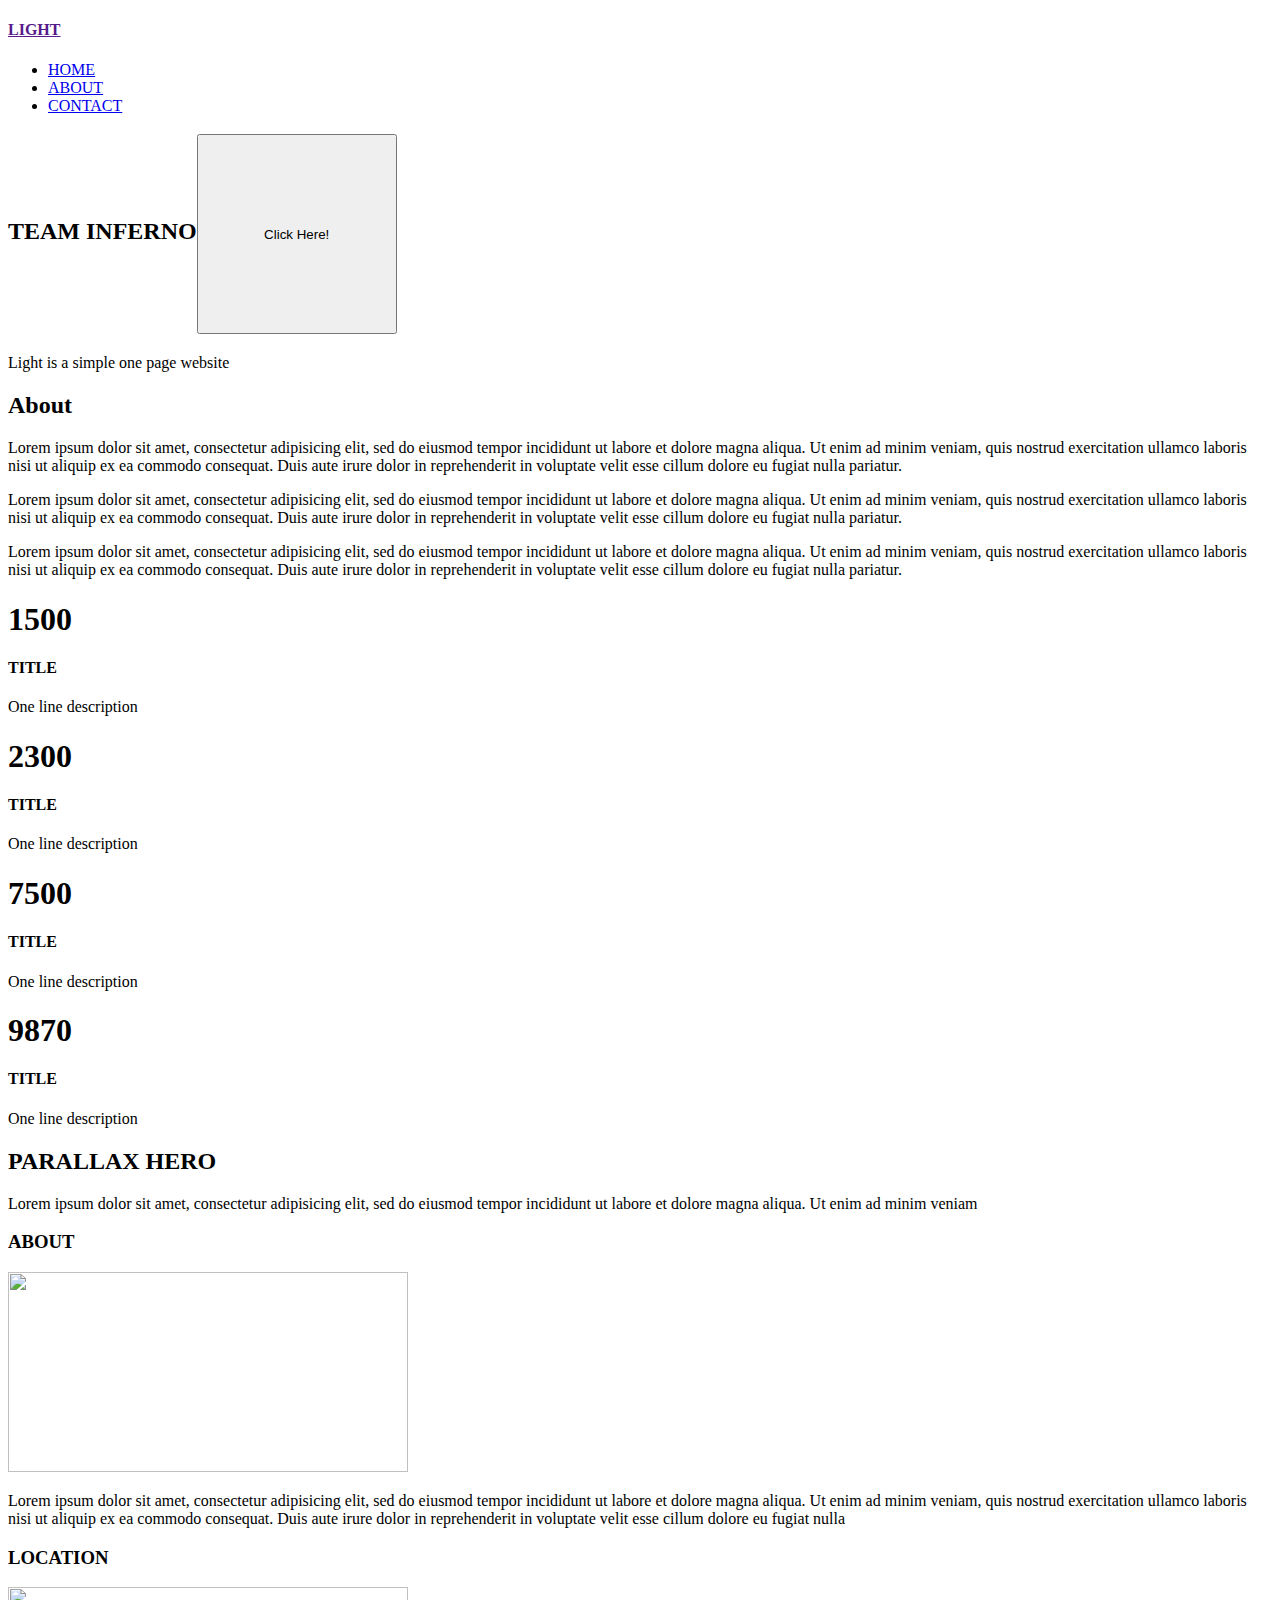
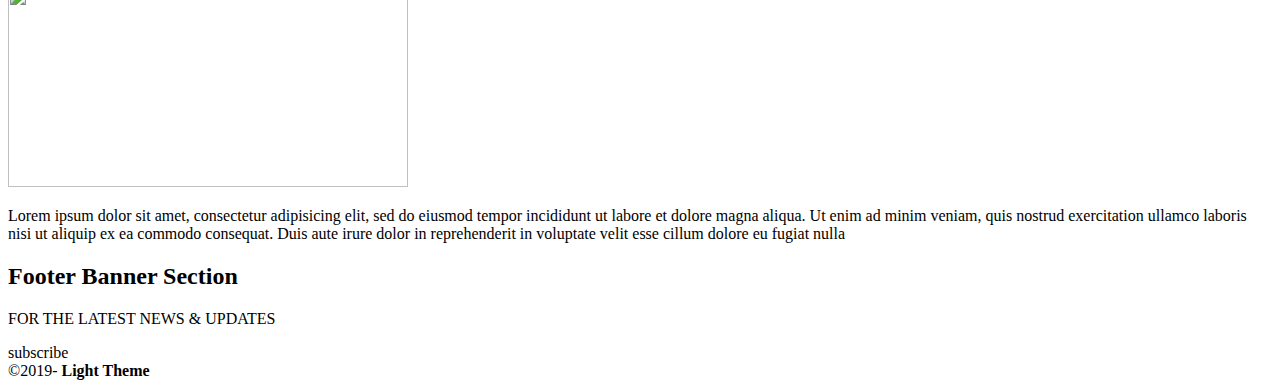
==== Intern site.html @ 88d36e44 "Add files via upload" ====
<!doctype html>
<html lang="en-US">
<head>
<meta charset="utf-8">
<meta http-equiv="X-UA-Compatible" content="IE=edge">
<meta name="viewport" content="width=device-width, initial-scale=1">
<title>Light Theme</title>
<link href="css/singlePageTemplate.css" rel="stylesheet" type="text/css">
<!--The following script tag downloads a font from the Adobe Edge Web Fonts server for use within the web page. We recommend that you do not modify it.-->
<script>var __adobewebfontsappname__="dreamweaver"</script>

<!--<script src="http://use.edgefonts.net/source-sans-pro:n2:default.js" type="text/javascript"></script>
<!-- HTML5 shim and Respond.js for IE8 support of HTML5 elements and media queries -->
<!-- WARNING: Respond.js doesn't work if you view the page via file:// -->
<!--[if lt IE 9]>
      <script src="https://oss.maxcdn.com/html5shiv/3.7.2/html5shiv.min.js"></script>
      <script src="https://oss.maxcdn.com/respond/1.4.2/respond.min.js"></script>
    <![endif]-->
</head>
<body>
<!-- Main Container -->
<div class="container"> 
  <!-- Navigation -->
  <header> <a href="">
    <h4 class="logo">LIGHT</h4>
    </a>
    <nav>
      <ul>
        <li><a href="#hero">HOME</a></li>
        <li><a href="#about">ABOUT</a></li>
        <li> <a href="#contact">CONTACT</a></li>
      </ul>
    </nav>
  </header>
  <!-- Hero Section -->
  <section class="hero" id="hero">
    <h2 class="hero_header" id = "heroheader">TEAM <span class="light">INFERNO</span><button onclick="myFunction()" id="buttin" style="width: 200px; height: 200px;">Click Here!</button></h2>
	
	
    <script>
		var v = document.createElement("img");
		v.setAttribute("src", "pics/teampic.PNG");
		
		document.getElementById("heroheader").
		addEventListener("click", function(){document.getElementById("heroheader").appendChild(v);});
	</script>


	
    <p class="tagline">Light is a simple one page website</p>
  </section>
	
  <!-- About Section -->
  <section class="about" id="about">
    <h2 class="hidden">About</h2>
    <p class="text_column">Lorem ipsum dolor sit amet, consectetur adipisicing elit, sed do eiusmod tempor incididunt ut labore et dolore magna aliqua. Ut enim ad minim veniam, quis nostrud exercitation ullamco laboris nisi ut aliquip ex ea commodo consequat. Duis aute irure dolor in reprehenderit in voluptate velit esse cillum dolore eu fugiat nulla pariatur. </p>
    <p class="text_column">Lorem ipsum dolor sit amet, consectetur adipisicing elit, sed do eiusmod tempor incididunt ut labore et dolore magna aliqua. Ut enim ad minim veniam, quis nostrud exercitation ullamco laboris nisi ut aliquip ex ea commodo consequat. Duis aute irure dolor in reprehenderit in voluptate velit esse cillum dolore eu fugiat nulla pariatur. </p>
    <p class="text_column">Lorem ipsum dolor sit amet, consectetur adipisicing elit, sed do eiusmod tempor incididunt ut labore et dolore magna aliqua. Ut enim ad minim veniam, quis nostrud exercitation ullamco laboris nisi ut aliquip ex ea commodo consequat. Duis aute irure dolor in reprehenderit in voluptate velit esse cillum dolore eu fugiat nulla pariatur. </p>
  </section>
  <!-- Stats Gallery Section -->
  <div class="gallery">
    <div class="thumbnail">
      <h1 class="stats">1500</h1>
      <h4>TITLE</h4>
      <p>One line description</p>
    </div>
    <div class="thumbnail">
      <h1 class="stats">2300</h1>
      <h4>TITLE</h4>
      <p>One line description</p>
    </div>
    <div class="thumbnail">
      <h1 class="stats">7500</h1>
      <h4>TITLE</h4>
      <p>One line description</p>
    </div>
    <div class="thumbnail">
      <h1 class="stats">9870</h1>
      <h4>TITLE</h4>
      <p>One line description</p>
    </div>
  </div>
  <!-- Parallax Section -->
  <section class="banner">
    <h2 class="parallax">PARALLAX HERO</h2>
    <p class="parallax_description">Lorem ipsum dolor sit amet, consectetur adipisicing elit, sed do eiusmod tempor incididunt ut labore et dolore magna aliqua. Ut enim ad minim veniam</p>
  </section>
  <!-- More Info Section -->
  <footer>
    <article class="footer_column">
      <h3>ABOUT</h3>
      <img src="images/placeholder.jpg" alt="" width="400" height="200" class="cards"/>
      <p>Lorem ipsum dolor sit amet, consectetur adipisicing elit, sed do eiusmod tempor incididunt ut labore et dolore magna aliqua. Ut enim ad minim veniam, quis nostrud exercitation ullamco laboris nisi ut aliquip ex ea commodo consequat. Duis aute irure dolor in reprehenderit in voluptate velit esse cillum dolore eu fugiat nulla </p>
    </article>
    <article class="footer_column">
      <h3>LOCATION</h3>
      <img src="images/placeholder.jpg" alt="" width="400" height="200" class="cards"/>
      <p>Lorem ipsum dolor sit amet, consectetur adipisicing elit, sed do eiusmod tempor incididunt ut labore et dolore magna aliqua. Ut enim ad minim veniam, quis nostrud exercitation ullamco laboris nisi ut aliquip ex ea commodo consequat. Duis aute irure dolor in reprehenderit in voluptate velit esse cillum dolore eu fugiat nulla </p>
    </article>
  </footer>
  <!-- Footer Section -->
  <section class="footer_banner" id="contact">
    <h2 class="hidden">Footer Banner Section </h2>
    <p class="hero_header">FOR THE LATEST NEWS &amp; UPDATES</p>
    <div class="button">subscribe</div>
  </section>
  <!-- Copyrights Section -->
  <div class="copyright">&copy;2019- <strong>Light Theme</strong></div>
</div>
<!-- Main Container Ends -->
</body>
</html>
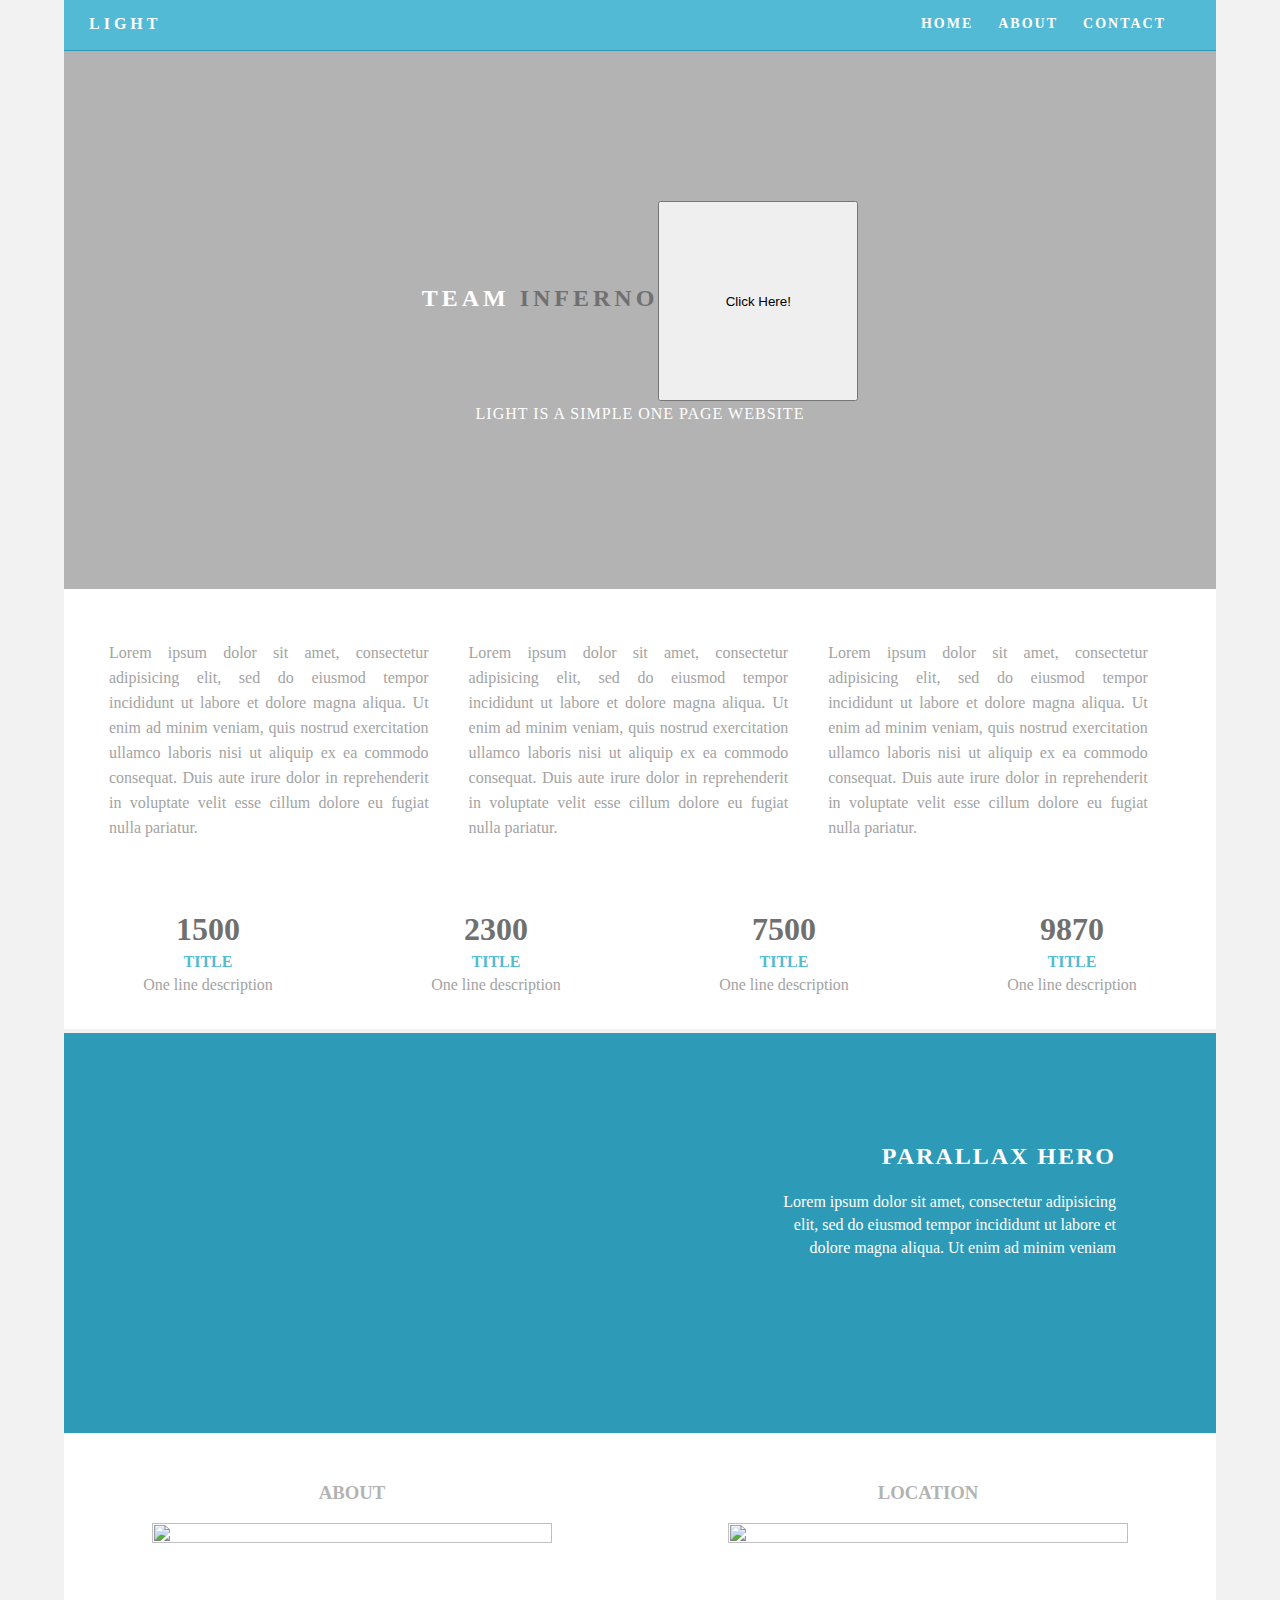
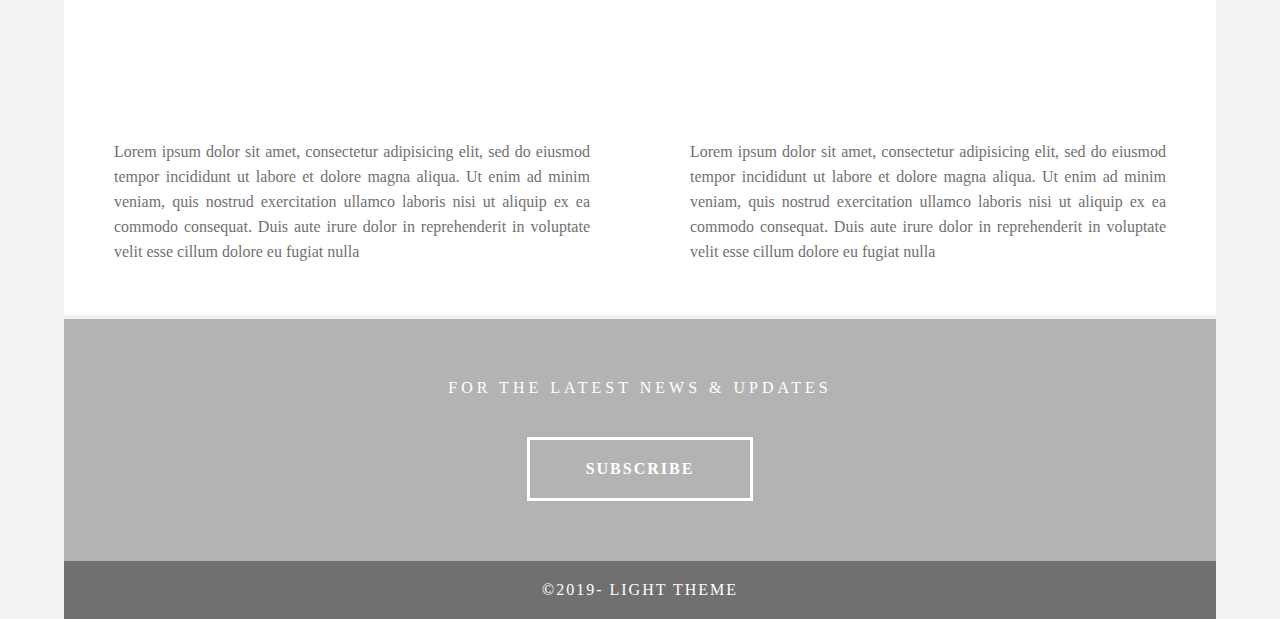
==== commit 0de0fc19: "test" ====
--- a/Intern site.html
+++ b/Intern site.html
@@ -6,7 +6,7 @@
 <meta name="viewport" content="width=device-width, initial-scale=1">
 <title>Light Theme</title>
 <link href="css/singlePageTemplate.css" rel="stylesheet" type="text/css">
-<!--The following script tag downloads a font from the Adobe Edge Web Fonts server for use within the web page. We recommend that you do not modify it.-->
+<!--The following script tag downloads a font from the Adobe Edge Web Fonts server for use within the web page. We recommend that you do not modify it.Test-->
 <script>var __adobewebfontsappname__="dreamweaver"</script>
 
 <!--<script src="http://use.edgefonts.net/source-sans-pro:n2:default.js" type="text/javascript"></script>
--- a/css/singlePageTemplate.css
+++ b/css/singlePageTemplate.css
@@ -0,0 +1,479 @@
+@charset "UTF-8";
+/* Body */
+body {
+	font-family: source-sans-pro;
+	background-color: #f2f2f2;
+	margin-top: 0px;
+	margin-right: 0px;
+	margin-bottom: 0px;
+	margin-left: 0px;
+	font-style: normal;
+	font-weight: 200;
+}
+/* Container */
+.container {
+	width: 90%;
+	margin-left: auto;
+	margin-right: auto;
+	height: 1000px;
+	background-color: #FFFFFF;
+}
+/* Navigation */
+header {
+	width: 100%;
+	height: 5%;
+	background-color: #52bad5;
+	border-bottom: 1px solid #2C9AB7;
+}
+.logo {
+	color: #fff;
+	font-weight: bold;
+	text-align: undefined;
+	width: 10%;
+	float: left;
+	margin-top: 15px;
+	margin-left: 25px;
+	letter-spacing: 4px;
+}
+nav {
+	float: right;
+	width: 50%;
+	text-align: right;
+	margin-right: 25px;
+}
+header nav ul {
+	list-style: none;
+	float: right;
+}
+nav ul li {
+	float: left;
+	color: #FFFFFF;
+	font-size: 14px;
+	text-align: left;
+	margin-right: 25px;
+	letter-spacing: 2px;
+	font-weight: bold;
+	transition: all 0.3s linear;
+}
+ul li a {
+	color: #FFFFFF;
+	text-decoration: none;
+}
+ul li:hover a {
+	color: #2C9AB7;
+}
+.hero_header {
+	color: #FFFFFF;
+	text-align: center;
+	margin-top: 0px;
+	margin-right: 0px;
+	margin-bottom: 0px;
+	margin-left: 0px;
+	letter-spacing: 4px;
+}
+/* Hero Section */
+.hero {
+	background-color: #B3B3B3;
+	padding-top: 150px;
+	padding-bottom: 150px;
+}
+.light {
+	font-weight: bold;
+	color: #717070;
+}
+.tagline {
+	text-align: center;
+	color: #FFFFFF;
+	margin-top: 4px;
+	font-weight: lighter;
+	text-transform: uppercase;
+	letter-spacing: 1px;
+}
+/* About Section */
+.text_column {
+	width: 29%;
+	text-align: justify;
+	font-weight: lighter;
+	line-height: 25px;
+	float: left;
+	padding-left: 20px;
+	padding-right: 20px;
+	color: #A3A3A3;
+}
+.about {
+	padding-left: 25px;
+	padding-right: 25px;
+	padding-top: 35px;
+	display: inline-block;
+	background-color: #FFFFFF;
+	margin-top: 0px;
+}
+/* Stats Gallery */
+.stats {
+	color: #717070;
+	margin-bottom: 5px;
+}
+.gallery {
+	clear: both;
+	display: inline-block;
+	width: 100%;
+	background-color: #FFFFFF;
+	/* [disabled]min-width: 400px;
+*/
+	padding-bottom: 35px;
+	padding-top: 0px;
+	margin-top: -5px;
+	margin-bottom: 0px;
+}
+.thumbnail {
+	width: 25%;
+	text-align: center;
+	float: left;
+	margin-top: 35px;
+}
+.gallery .thumbnail h4 {
+	margin-top: 5px;
+	margin-right: 5px;
+	margin-bottom: 5px;
+	margin-left: 5px;
+	color: #52BAD5;
+}
+.gallery .thumbnail p {
+	margin-top: 0px;
+	margin-right: 0px;
+	margin-bottom: 0px;
+	margin-left: 0px;
+	color: #A3A3A3;
+}
+/* Parallax Section */
+.banner {
+	background-color: #2D9AB7;
+	background-image: url(file:///C|/Users/redlin/Documents/images/parallax.png);
+	height: 400px;
+	background-attachment: fixed;
+	background-size: cover;
+	background-repeat: no-repeat;
+}
+.parallax {
+	color: #FFFFFF;
+	text-align: right;
+	padding-right: 100px;
+	padding-top: 110px;
+	letter-spacing: 2px;
+	margin-top: 0px;
+}
+.parallax_description {
+	color: #FFFFFF;
+	text-align: right;
+	padding-right: 100px;
+	width: 30%;
+	float: right;
+	font-weight: lighter;
+	line-height: 23px;
+	margin-top: 0px;
+	margin-right: 0px;
+	margin-bottom: 0px;
+	margin-left: 0px;
+}
+/* More info */
+footer {
+	background-color: #FFFFFF;
+	padding-bottom: 35px;
+}
+.footer_column {
+	width: 50%;
+	text-align: center;
+	padding-top: 30px;
+	float: left;
+}
+footer .footer_column h3 {
+	color: #B3B3B3;
+	text-align: center;
+}
+footer .footer_column p {
+	color: #717070;
+	background-color: #FFFFFF;
+}
+.cards {
+	width: 100%;
+	height: auto;
+	max-width: 400px;
+	max-height: 200px;
+}
+footer .footer_column p {
+	padding-left: 30px;
+	padding-right: 30px;
+	text-align: justify;
+	line-height: 25px;
+	font-weight: lighter;
+	margin-left: 20px;
+	margin-right: 20px;
+}
+.button {
+	width: 200px;
+	margin-top: 40px;
+	margin-right: auto;
+	margin-bottom: auto;
+	margin-left: auto;
+	padding-top: 20px;
+	padding-right: 10px;
+	padding-bottom: 20px;
+	padding-left: 10px;
+	text-align: center;
+	vertical-align: middle;
+	border-radius: 0px;
+	text-transform: uppercase;
+	font-weight: bold;
+	letter-spacing: 2px;
+	border: 3px solid #FFFFFF;
+	color: #FFFFFF;
+	transition: all 0.3s linear;
+}
+.button:hover {
+	background-color: #FEFEFE;
+	color: #C4C4C4;
+	cursor: pointer;
+}
+.copyright {
+	text-align: center;
+	padding-top: 20px;
+	padding-bottom: 20px;
+	background-color: #717070;
+	color: #FFFFFF;
+	text-transform: uppercase;
+	font-weight: lighter;
+	letter-spacing: 2px;
+	border-top-width: 2px;
+}
+.footer_banner {
+	background-color: #B3B3B3;
+	padding-top: 60px;
+	padding-bottom: 60PX;
+	margin-bottom: 0px;
+	background-image: url(file:///C|/Users/redlin/Documents/images/pattern.png);
+	background-repeat: repeat;
+}
+footer {
+	display: inline-block;
+}
+.hidden {
+	display: none;
+}
+
+/* Mobile */
+@media (max-width: 320px) {
+.logo {
+	width: 100%;
+	text-align: center;
+	margin-top: 13px;
+	margin-right: 0px;
+	margin-bottom: 0px;
+	margin-left: 0px;
+}
+.container header nav {
+	margin-top: 0px;
+	margin-right: 0px;
+	margin-bottom: 0px;
+	margin-left: 0px;
+	width: 100%;
+	float: none;
+	display: none;
+}
+header nav ul {
+}
+nav ul li {
+	margin-top: 0px;
+	margin-right: 0px;
+	margin-bottom: 0px;
+	margin-left: 0px;
+	width: 100%;
+	text-align: center;
+}
+.text_column {
+	width: 100%;
+	text-align: justify;
+	padding-top: 0px;
+	padding-right: 0px;
+	padding-bottom: 0px;
+	padding-left: 0px;
+}
+.thumbnail {
+	width: 100%;
+}
+.footer_column {
+	width: 100%;
+	margin-top: 0px;
+}
+.parallax {
+	text-align: center;
+	margin-top: 0px;
+	margin-right: 0px;
+	margin-bottom: 0px;
+	margin-left: 0px;
+	padding-top: 40%;
+	padding-right: 0px;
+	padding-bottom: 0px;
+	padding-left: 0px;
+	width: 100%;
+	font-size: 18px;
+}
+.parallax_description {
+	padding-top: 0px;
+	padding-right: 0px;
+	padding-bottom: 0px;
+	padding-left: 0px;
+	width: 90%;
+	margin-top: 25px;
+	margin-right: 0px;
+	margin-bottom: 0px;
+	margin-left: 12px;
+	float: none;
+	text-align: center;
+}
+.banner {
+	background-color: #2D9AB7;
+	background-image: none;
+}
+.tagline {
+	margin-top: 20px;
+	line-height: 22px;
+}
+.hero_header {
+	padding-left: 10px;
+	padding-right: 10px;
+	line-height: 22px;
+	text-align: center;
+}
+}
+
+/* Small Tablets */
+@media (min-width: 321px)and (max-width: 767px) {
+.logo {
+	width: 100%;
+	text-align: center;
+	margin-top: 13px;
+	margin-right: 0px;
+	margin-bottom: 0px;
+	margin-left: 0px;
+	color: #043745;
+}
+.container header nav {
+	margin-top: 0px;
+	margin-right: 0px;
+	margin-bottom: 0px;
+	margin-left: 0px;
+	width: 100%;
+	float: none;
+	overflow: auto;
+	display: inline-block;
+	background: #52bad5;
+}
+header nav ul {
+	padding: 0px;
+	float: none;
+}
+nav ul li {
+	margin-top: 0px;
+	margin-right: 0px;
+	margin-bottom: 0px;
+	margin-left: 0px;
+	width: 100%;
+	text-align: center;
+	padding-top: 8px;
+	padding-bottom: 8px;
+}
+.text_column {
+	width: 100%;
+	text-align: left;
+	padding-top: 0px;
+	padding-right: 0px;
+	padding-bottom: 0px;
+	padding-left: 0px;
+}
+.thumbnail {
+	width: 100%;
+}
+.footer_column {
+	width: 100%;
+	margin-top: 0px;
+}
+.parallax {
+	text-align: center;
+	margin-top: 0px;
+	margin-right: 0px;
+	margin-bottom: 0px;
+	margin-left: 0px;
+	padding-top: 40%;
+	padding-right: 0px;
+	padding-bottom: 0px;
+	padding-left: 0px;
+	width: 100%;
+	font-size: 18px;
+}
+.parallax_description {
+	padding-top: 0px;
+	padding-right: 0px;
+	padding-bottom: 0px;
+	padding-left: 0px;
+	margin-top: 30%;
+	margin-right: 0px;
+	margin-bottom: 0px;
+	margin-left: 0px;
+	float: none;
+	width: 100%;
+	text-align: center;
+}
+.thumbnail {
+	width: 50%;
+}
+.parallax {
+	margin-top: 0px;
+	margin-right: 0px;
+	margin-bottom: 0px;
+	margin-left: 0px;
+	padding-right: 0px;
+	padding-bottom: 0px;
+	padding-left: 0px;
+	padding-top: 20%;
+}
+.parallax_description {
+	margin-top: 0px;
+	margin-right: 0px;
+	margin-bottom: 0px;
+	margin-left: 0px;
+	width: 100%;
+	padding-top: 30px;
+}
+.banner {
+	padding-left: 20px;
+	padding-right: 20px;
+}
+.footer_column {
+	width: 100%;
+}
+}
+
+/* Small Desktops */
+@media (min-width: 768px) and (max-width: 1096px) {
+.text_column {
+	width: 100%;
+}
+.thumbnail {
+	width: 50%;
+}
+.text_column {
+	width: 100%;
+	margin-top: 0px;
+	margin-right: 0px;
+	margin-bottom: 0px;
+	margin-left: 0px;
+	padding-top: 0px;
+	padding-right: 0px;
+	padding-bottom: 0px;
+	padding-left: 0px;
+}
+.banner {
+	margin-top: 0px;
+	padding-top: 0px;
+}
+}
